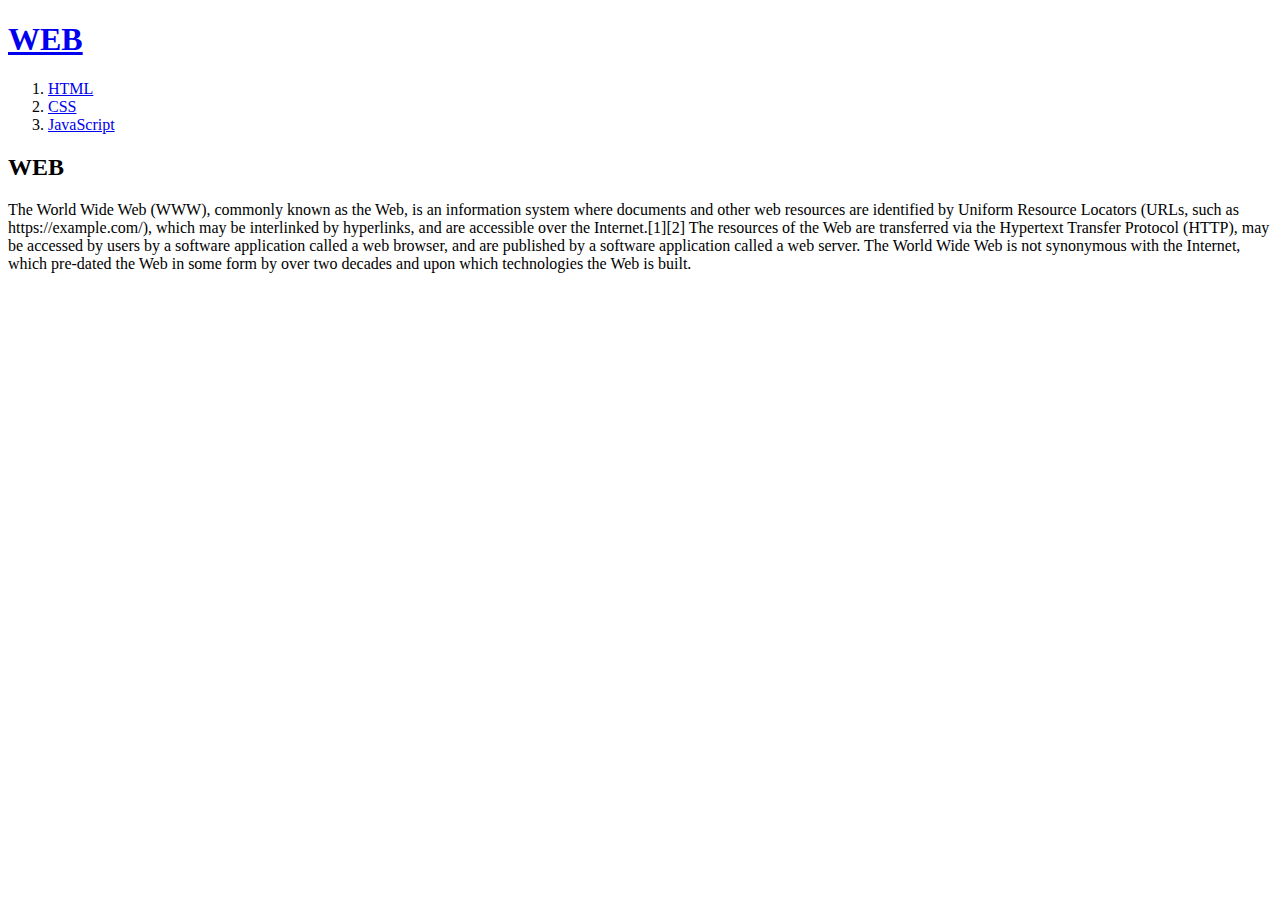
==== index.html @ a4cb5105 "Add files via upload" ====
<!DOCTYPE html>
<html>
    <head>
        <title>
            WEB1 - web
        </title>
        <meta charset="utf-8"
    </head>
    <body>
        <h1><a href="index.html">WEB</a></h1>
        <ol>
            <li><a href="1.html">HTML</a></li>
            <li><a href="2.html">CSS</a></li>
            <li><a href="3.html">JavaScript</a></li>
        </ol>
        <h2>WEB</h2>
        <p>
            The World Wide Web (WWW), commonly known as the Web, is an information system where documents and other web resources are identified by Uniform Resource Locators (URLs, such as https://example.com/), which may be interlinked by hyperlinks, and are accessible over the Internet.[1][2] The resources of the Web are transferred via the Hypertext Transfer Protocol (HTTP), may be accessed by users by a software application called a web browser, and are published by a software application called a web server. The World Wide Web is not synonymous with the Internet, which pre-dated the Web in some form by over two decades and upon which technologies the Web is built.
        </p>
    </body>
</html>
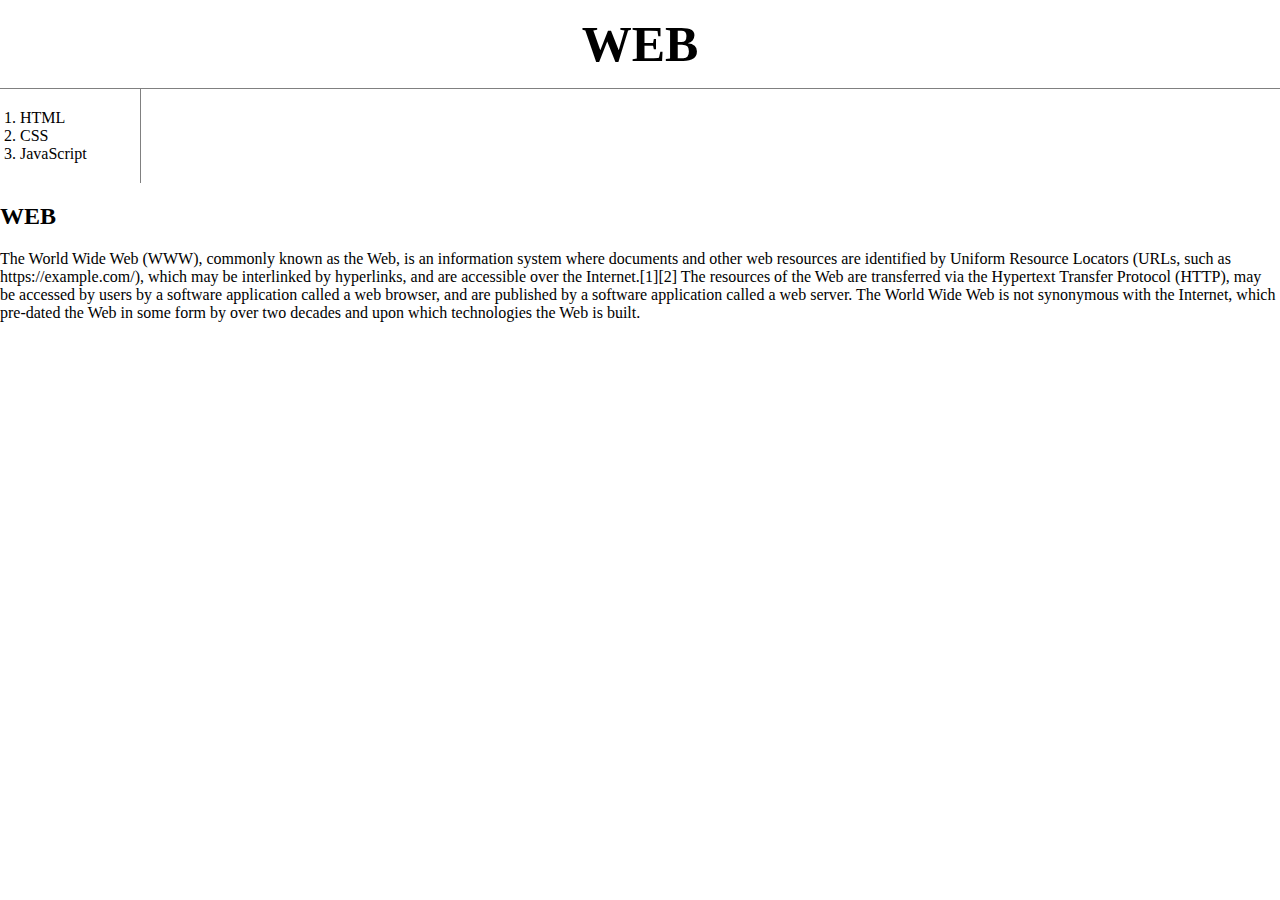
==== commit 58e4d87b: "Add files via upload" ====
--- a/index.html
+++ b/index.html
@@ -4,7 +4,9 @@
         <title>
             WEB1 - web
         </title>
-        <meta charset="utf-8"
+        <meta charset="utf-8">
+        <link rel="stylesheet" href="style.css"
+
     </head>
     <body>
         <h1><a href="index.html">WEB</a></h1>
@@ -18,4 +20,4 @@
             The World Wide Web (WWW), commonly known as the Web, is an information system where documents and other web resources are identified by Uniform Resource Locators (URLs, such as https://example.com/), which may be interlinked by hyperlinks, and are accessible over the Internet.[1][2] The resources of the Web are transferred via the Hypertext Transfer Protocol (HTTP), may be accessed by users by a software application called a web browser, and are published by a software application called a web server. The World Wide Web is not synonymous with the Internet, which pre-dated the Web in some form by over two decades and upon which technologies the Web is built.
         </p>
     </body>
-</html>+</html>
--- a/style.css
+++ b/style.css
@@ -0,0 +1,42 @@
+  body{
+  margin:0
+}
+a {
+  color:black;
+  text-decoration: none;
+}
+h1 {
+  font-size: 50px;
+  text-align: center;
+  border-bottom:1px solid gray;
+  margin:0;
+  padding:15px;
+}
+ol{
+  border-right:1px solid gray;
+  width:100px;
+  margin:0;
+  padding:20px;
+}
+#grid ol{
+  padding-left:33px;
+}
+#grid{
+  display: grid;
+  grid-template-columns: 150px 1fr;
+}
+
+#grid #article{
+  padding-left: 25px;
+}
+@media(max-width:900px){
+  #grid{
+    display: block;
+  }
+h1{
+  border-bottom:none;
+}
+ol{
+  border-right:none;
+}
+}
